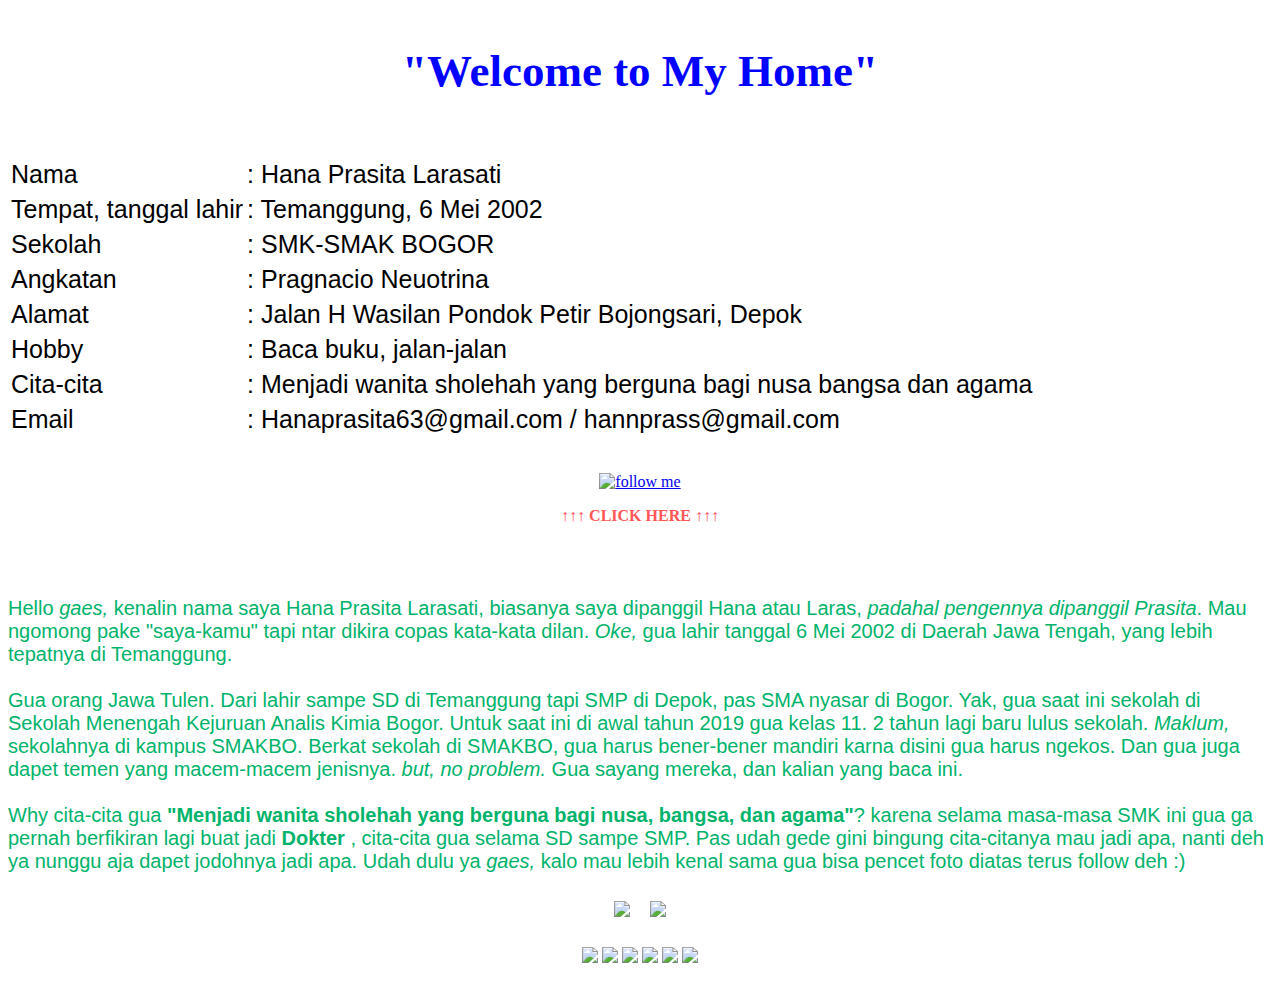
==== index.html @ 5941614a "Add files via upload" ====
<!DOCTYPE html>

<html>
    <head>
    <title> Hana Prasita </title>
</head>

<center>

<p style= "
font-family: 'Pacifico', cursive;
	font-size: 45px;
	font-weight: bold;
	color: blue ;
	font-variant-position: right">
	 "Welcome to My Home"
	</p>
	</center>
<body style=" background-image: url(https://i.pinimg.com/originals/ff/28/8b/ff288bd2984d03749fc27c31794c64d7.jpg);
    background-size: cover;
    background-attachment: fixed;
    background-repeat: no-repeat;
    background-position: center;">
<P style="
	font-family: arial;
	font-size: 60px;
	color:black ;" 
<h2> 
<table style="font-family: 'Poppins', sans-serif;
	font-size: 25px;
	color:black">
<em>
<tr> 
	<td> Nama</td> <td> : Hana Prasita Larasati </td>  </tr>
<tr></tr>
<tr> 
	<td> Tempat, tanggal lahir </td> <td>: Temanggung, 6 Mei 2002 </td> </tr>
<tr></tr>
<tr> 
	<td> Sekolah </td> <td> : SMK-SMAK BOGOR </td> </tr>
<tr></tr>
<tr>
<td> Angkatan </td> <td> : Pragnacio Neuotrina </td> </tr>
<tr></tr>
<tr>
<td> Alamat </td> <td> : Jalan H Wasilan Pondok Petir Bojongsari, Depok </td> </tr>
<tr></tr>
<tr> 
	<td> Hobby </td> <td>: Baca buku, jalan-jalan </td> </tr>
<tr></tr>
<tr>
	<td> Cita-cita </td> <td>: Menjadi wanita sholehah yang berguna bagi nusa bangsa dan agama </td> </tr>
<tr></tr>
<tr><td> Email</td> <td>: Hanaprasita63@gmail.com / hannprass@gmail.com </td></tr>
</em>
</h2>
</table>
<br>
<br>
	<center><a href="https://www.instagram.com/hnaaaprasitaaa/"><img src="https://i.gifer.com/HBPk.gif" alt="follow me" width="360px"></a></center>
<center><p style= 
"color: #ff5656" 
	"size: 45px"> <b> &#8593;&#8593;&#8593; CLICK HERE &#8593;&#8593;&#8593; </b> </p> </center>
	<br>
	<br>
<p style="font-family: 'Poppins', sans-serif;
	font-size: 20px;
	color:#00b36b "> 
	Hello <em>gaes,</em> kenalin nama saya Hana Prasita Larasati, biasanya saya dipanggil Hana atau Laras, <em>padahal pengennya dipanggil Prasita</em>. Mau ngomong pake "saya-kamu" tapi ntar dikira copas kata-kata dilan. <em> Oke, </em> gua lahir tanggal 6 Mei 2002 di Daerah Jawa Tengah, yang lebih tepatnya di Temanggung. 
	<br>
	<br>
	 Gua orang Jawa Tulen. Dari lahir sampe SD di Temanggung tapi SMP di Depok, pas SMA nyasar di Bogor. Yak, gua saat ini sekolah di Sekolah Menengah Kejuruan Analis Kimia Bogor. Untuk saat ini di awal tahun 2019 gua kelas 11. 2 tahun lagi baru lulus sekolah. <EM> Maklum, </EM> sekolahnya di kampus SMAKBO. Berkat sekolah di SMAKBO, gua harus bener-bener mandiri karna disini gua harus ngekos. Dan gua juga dapet temen yang macem-macem jenisnya. <em> but, no problem. </em> Gua sayang mereka, dan kalian yang baca ini. 
	 <br>
	 <br>
	Why cita-cita gua <strong>"Menjadi wanita sholehah yang berguna bagi nusa, bangsa, dan agama"</strong>? karena selama masa-masa SMK ini gua ga pernah berfikiran lagi buat jadi<strong> Dokter </strong> , cita-cita gua selama SD sampe SMP. Pas udah gede gini bingung cita-citanya mau jadi apa, nanti deh ya nunggu aja dapet jodohnya jadi apa. Udah dulu ya <em>gaes, </em> kalo mau lebih kenal sama gua bisa pencet foto diatas terus follow deh :) </p>
	
	<center>	
<img src="https://raw.githubusercontent.com/hanaprasita/tugas-labkom/master/Idola%20Hana.png" height="360px" style="border:0px;margin:8px;">
<img src="https://raw.githubusercontent.com/hanaprasita/tugas-labkom/master/Hobby%20Hana.png" height="360px" style="border:0px;margin:8px;">
	</center>
<br>
<center>
<img src="https://raw.githubusercontent.com/hanaprasita/tugas-labkom/master/gif%20punya%20hana.gif" height="360px">
<img src="https://raw.githubusercontent.com/hanaprasita/tugas-labkom/master/gif%20punya%20hana.gif" height="360px">
<img src="https://raw.githubusercontent.com/hanaprasita/tugas-labkom/master/gif%20punya%20hana.gif" height="360px">
<img src="https://raw.githubusercontent.com/hanaprasita/tugas-labkom/master/gif%20punya%20hana.gif" height="360px">
<img src="https://raw.githubusercontent.com/hanaprasita/tugas-labkom/master/gif%20punya%20hana.gif" height="360px">
<img src="https://raw.githubusercontent.com/hanaprasita/tugas-labkom/master/gif%20punya%20hana.gif" height="360px">
</center>

</body></P>

    <head>
    

    <heading>
<html>
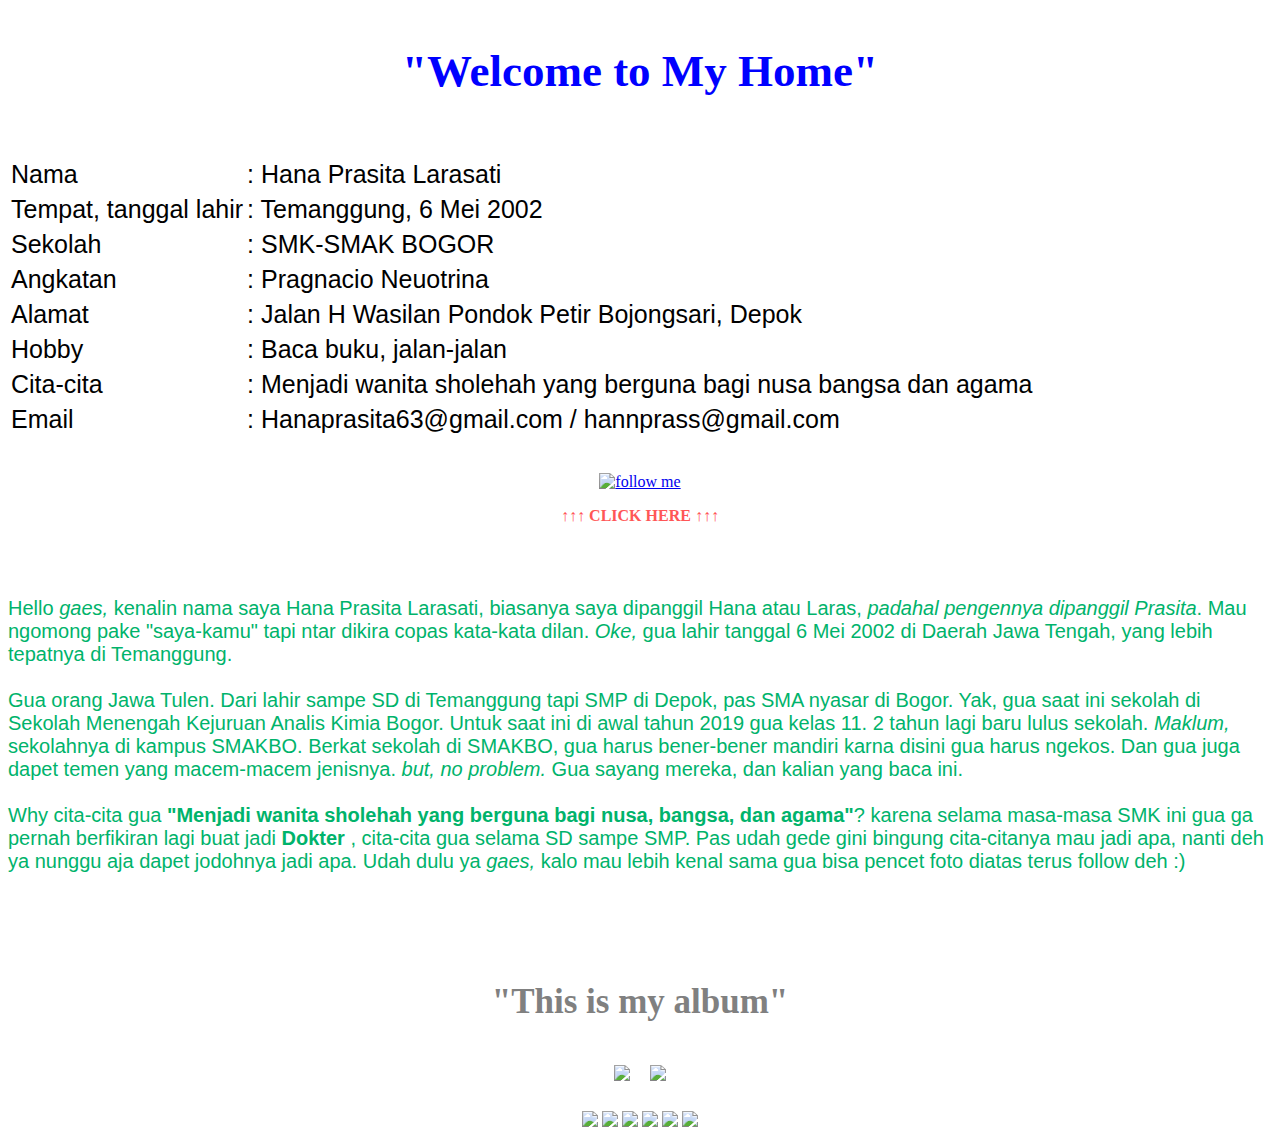
==== commit dd0bf238: "Add files via upload" ====
--- a/index.html
+++ b/index.html
@@ -73,7 +73,19 @@
 	 <br>
 	 <br>
 	Why cita-cita gua <strong>"Menjadi wanita sholehah yang berguna bagi nusa, bangsa, dan agama"</strong>? karena selama masa-masa SMK ini gua ga pernah berfikiran lagi buat jadi<strong> Dokter </strong> , cita-cita gua selama SD sampe SMP. Pas udah gede gini bingung cita-citanya mau jadi apa, nanti deh ya nunggu aja dapet jodohnya jadi apa. Udah dulu ya <em>gaes, </em> kalo mau lebih kenal sama gua bisa pencet foto diatas terus follow deh :) </p>
-	
+<br>
+<br>
+<br>
+<center><p style= "
+font-family: 'Pacifico', cursive;
+	font-size: 35px;
+	font-weight: bold;
+	color: grey ;
+	font-variant-position: right">
+	  "This is my album" 
+	</p></center>
+
+
 	<center>	
 <img src="https://raw.githubusercontent.com/hanaprasita/tugas-labkom/master/Idola%20Hana.png" height="360px" style="border:0px;margin:8px;">
 <img src="https://raw.githubusercontent.com/hanaprasita/tugas-labkom/master/Hobby%20Hana.png" height="360px" style="border:0px;margin:8px;">
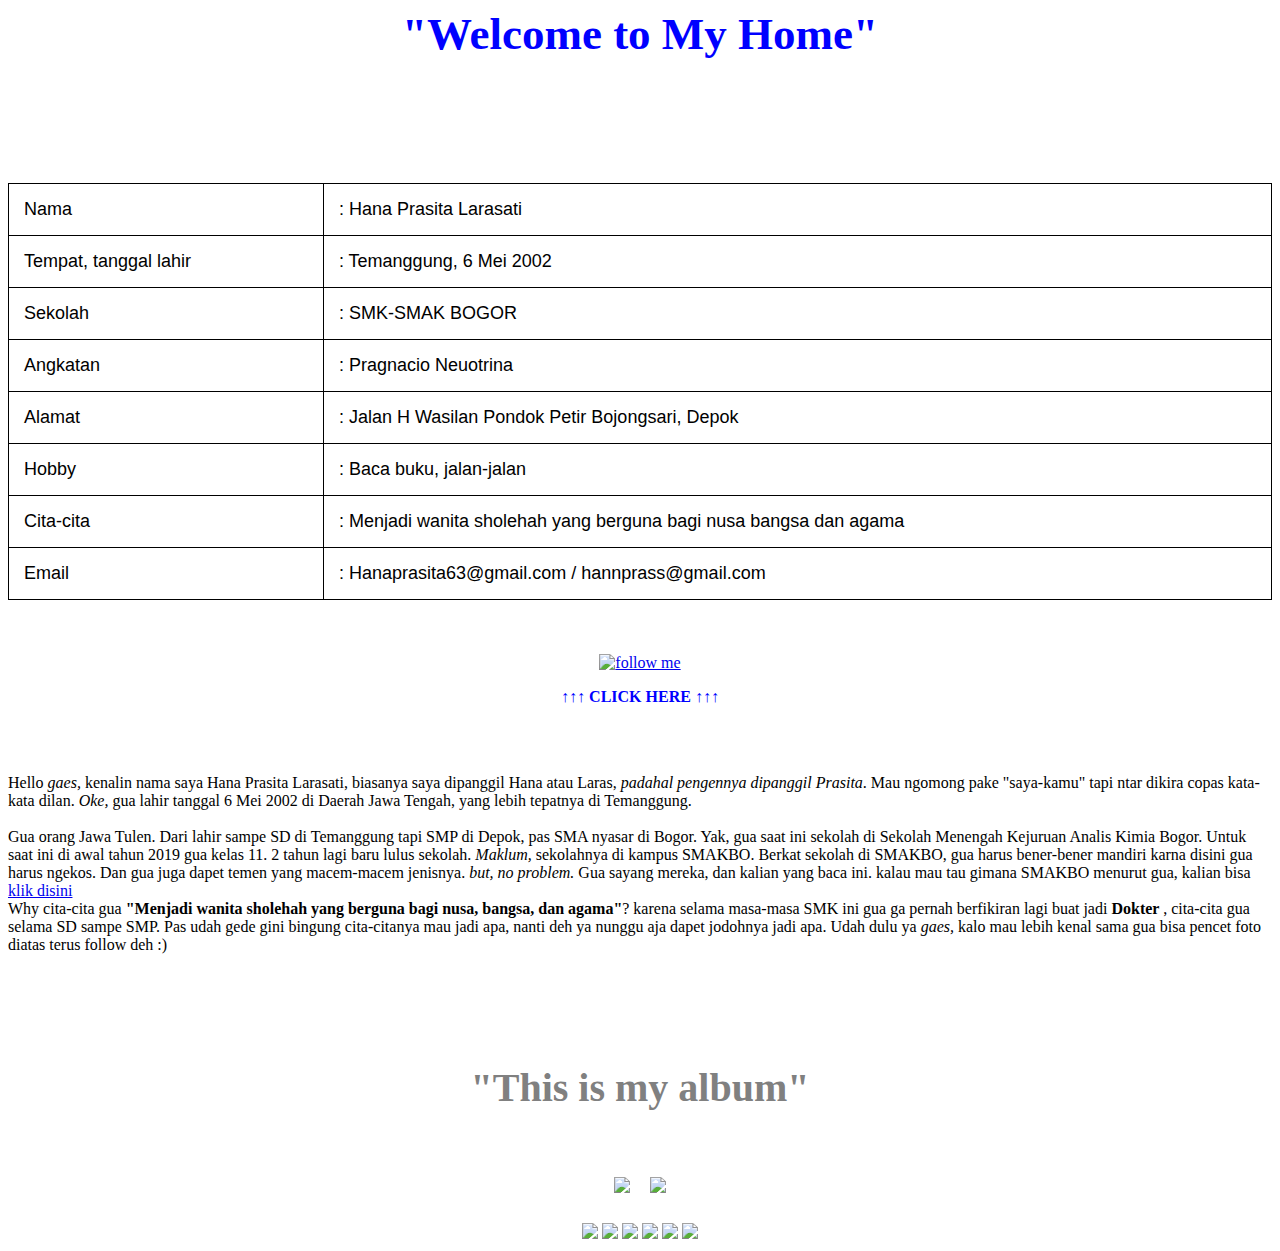
==== commit 8b465712: "Update index.html" ====
--- a/index.html
+++ b/index.html
@@ -1,13 +1,18 @@
 <!DOCTYPE html>
+
 
 <html>
     <head>
+	<link rel="stylesheet" href="style.css">
+</head>
     <title> Hana Prasita </title>
 </head>
 
-<center>
 
-<p style= "
+
+<body> 
+ <div class= "background"> 
+<center style= "
 font-family: 'Pacifico', cursive;
 	font-size: 45px;
 	font-weight: bold;
@@ -16,19 +21,40 @@
 	 "Welcome to My Home"
 	</p>
 	</center>
-<body style=" background-image: url(https://i.pinimg.com/originals/ff/28/8b/ff288bd2984d03749fc27c31794c64d7.jpg);
-    background-size: cover;
-    background-attachment: fixed;
-    background-repeat: no-repeat;
-    background-position: center;">
+  <br>
 <P style="
 	font-family: arial;
 	font-size: 60px;
 	color:black ;" 
 <h2> 
+<div class="table">
+	<style>
+table {
+  width:100%;
+}
+table, th, td {
+  border: 1px solid black;
+  border-collapse: collapse;
+}
+th, td {
+  padding: 15px;
+  text-align: left ;
+}
+table#t01 th:nth-child(even) {
+  background-color: grey;
+}
+table#t01 th:nth-child(odd) {
+ background-color:grey;
+}
+table#t01 tr {
+  background-color: black;
+  color: white;
+}
+</style>
 <table style="font-family: 'Poppins', sans-serif;
-	font-size: 25px;
-	color:black">
+	font-size: 18px;
+	color:black" >
+
 <em>
 <tr> 
 	<td> Nama</td> <td> : Hana Prasita Larasati </td>  </tr>
@@ -55,36 +81,43 @@
 </em>
 </h2>
 </table>
+</div>
+<br>
 <br>
 <br>
 	<center><a href="https://www.instagram.com/hnaaaprasitaaa/"><img src="https://i.gifer.com/HBPk.gif" alt="follow me" width="360px"></a></center>
 <center><p style= 
-"color: #ff5656" 
+"color: blue" 
 	"size: 45px"> <b> &#8593;&#8593;&#8593; CLICK HERE &#8593;&#8593;&#8593; </b> </p> </center>
 	<br>
 	<br>
-<p style="font-family: 'Poppins', sans-serif;
-	font-size: 20px;
-	color:#00b36b "> 
+<div class="nav"> 
+
+<p>
 	Hello <em>gaes,</em> kenalin nama saya Hana Prasita Larasati, biasanya saya dipanggil Hana atau Laras, <em>padahal pengennya dipanggil Prasita</em>. Mau ngomong pake "saya-kamu" tapi ntar dikira copas kata-kata dilan. <em> Oke, </em> gua lahir tanggal 6 Mei 2002 di Daerah Jawa Tengah, yang lebih tepatnya di Temanggung. 
+	<br> 
 	<br>
-	<br>
-	 Gua orang Jawa Tulen. Dari lahir sampe SD di Temanggung tapi SMP di Depok, pas SMA nyasar di Bogor. Yak, gua saat ini sekolah di Sekolah Menengah Kejuruan Analis Kimia Bogor. Untuk saat ini di awal tahun 2019 gua kelas 11. 2 tahun lagi baru lulus sekolah. <EM> Maklum, </EM> sekolahnya di kampus SMAKBO. Berkat sekolah di SMAKBO, gua harus bener-bener mandiri karna disini gua harus ngekos. Dan gua juga dapet temen yang macem-macem jenisnya. <em> but, no problem. </em> Gua sayang mereka, dan kalian yang baca ini. 
+	 Gua orang Jawa Tulen. Dari lahir sampe SD di Temanggung tapi SMP di Depok, pas SMA nyasar di Bogor. Yak, gua saat ini sekolah di Sekolah Menengah Kejuruan Analis Kimia Bogor. Untuk saat ini di awal tahun 2019 gua kelas 11. 2 tahun lagi baru lulus sekolah. <EM> Maklum, </EM> sekolahnya di kampus SMAKBO. Berkat sekolah di SMAKBO, gua harus bener-bener mandiri karna disini gua harus ngekos. Dan gua juga dapet temen yang macem-macem jenisnya. <em> but, no problem. </em> Gua sayang mereka, dan kalian yang baca ini. kalau mau tau gimana SMAKBO menurut gua, kalian bisa  
+	<a href="https://github.com/hanaprasita/Hanaprasita.github.io/blob/master/hana2.html" colour="grey" > klik disini </a>
 	 <br>
-	 <br>
-	Why cita-cita gua <strong>"Menjadi wanita sholehah yang berguna bagi nusa, bangsa, dan agama"</strong>? karena selama masa-masa SMK ini gua ga pernah berfikiran lagi buat jadi<strong> Dokter </strong> , cita-cita gua selama SD sampe SMP. Pas udah gede gini bingung cita-citanya mau jadi apa, nanti deh ya nunggu aja dapet jodohnya jadi apa. Udah dulu ya <em>gaes, </em> kalo mau lebih kenal sama gua bisa pencet foto diatas terus follow deh :) </p>
+	Why cita-cita gua <strong>"Menjadi wanita sholehah yang berguna bagi nusa, bangsa, dan agama"</strong>? karena selama masa-masa SMK ini gua ga pernah berfikiran lagi buat jadi<strong> Dokter </strong> , cita-cita gua selama SD sampe SMP. Pas udah gede gini bingung cita-citanya mau jadi apa, nanti deh ya nunggu aja dapet jodohnya jadi apa. Udah dulu ya <em>gaes, </em> kalo mau lebih kenal sama gua bisa pencet foto diatas terus follow deh :)  </p>
+</div>
 <br>
 <br>
 <br>
-<center><p style= "
-font-family: 'Pacifico', cursive;
-	font-size: 35px;
+
+<center>
+	<div class="font">
+
+<p style= "font-family: 'Pacifico', cursive;
+	font-size: 40px;
 	font-weight: bold;
 	color: grey ;
 	font-variant-position: right">
 	  "This is my album" 
-	</p></center>
+	</p> </div>  </center>
 
+<br>
 
 	<center>	
 <img src="https://raw.githubusercontent.com/hanaprasita/tugas-labkom/master/Idola%20Hana.png" height="360px" style="border:0px;margin:8px;">
@@ -100,10 +133,12 @@
 <img src="https://raw.githubusercontent.com/hanaprasita/tugas-labkom/master/gif%20punya%20hana.gif" height="360px">
 </center>
 
-</body></P>
+
+</div>
+</body>
 
     <head>
     
 
     <heading>
-<html>+<html>
